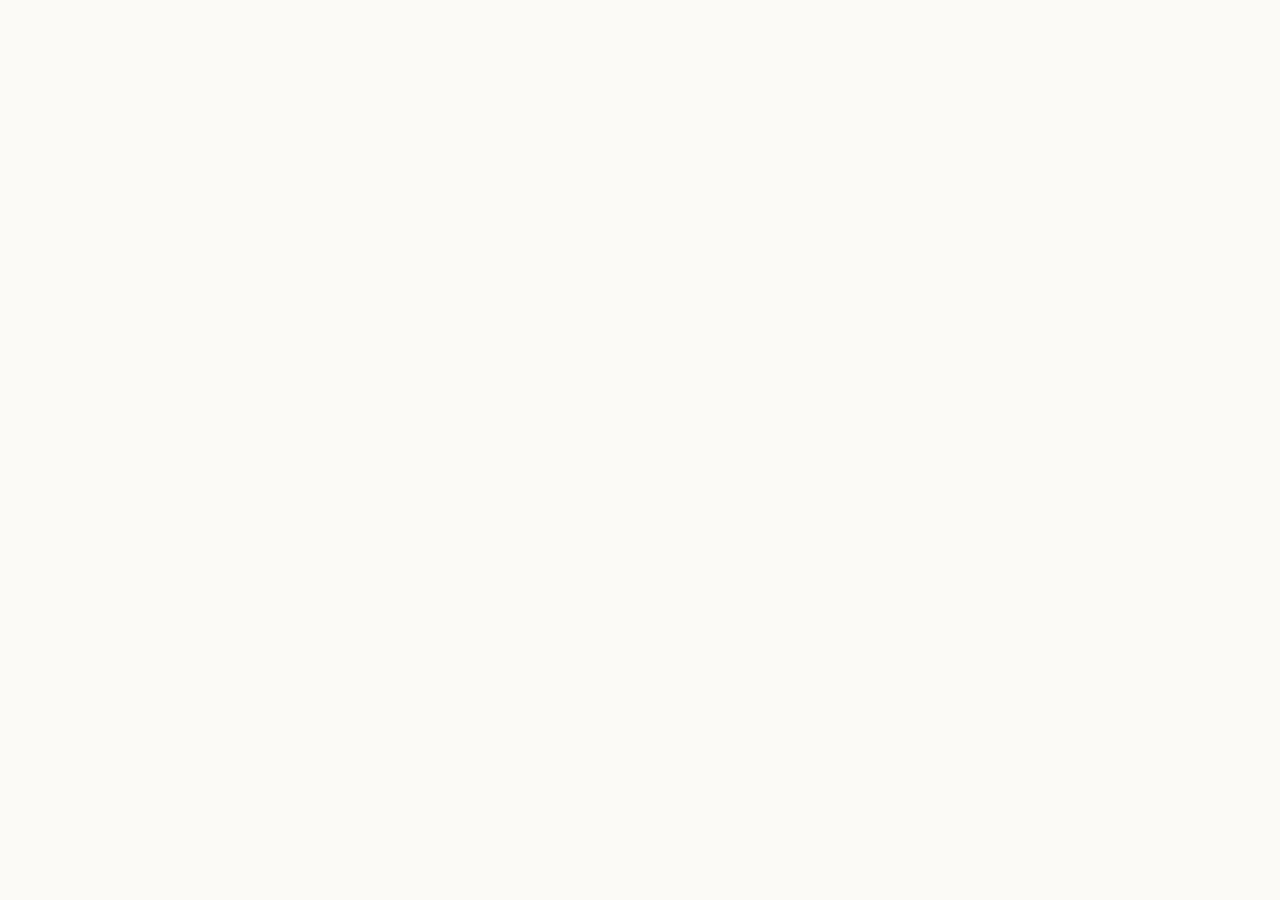
==== index.html @ 53092e8f "Initial commit" ====
<!doctype html>
<html lang="en">
<head>
  <meta charset="utf-8">
  <meta name="viewport" content="width=device-width, initial-scale=1">
  <title>Sixth Ward Tool Library</title>
  <link rel="preconnect" href="https://fonts.googleapis.com">
  <link rel="preconnect" href="https://fonts.gstatic.com" crossorigin>
  <link href="https://fonts.googleapis.com/css2?family=Inter:wght@400;500;600&family=Source+Serif+4:wght@600&display=swap" rel="stylesheet">
  <link rel="stylesheet" href="dist/styles.css">
</head>
<body class="min-h-screen bg-surface font-body text-ink antialiased">
  <!-- Screen 1: Catalog. Build this screen against SPEC.md. -->
</body>
</html>
---- dist/styles.css ----
/*! tailwindcss v4.3.3 | MIT License | https://tailwindcss.com */
@layer properties;
@layer theme, base, components, utilities;
@layer theme {
  :root, :host {
    --font-sans: -apple-system, BlinkMacSystemFont, "Segoe UI", Roboto, "Helvetica Neue",
      "Noto Sans", Arial, sans-serif, "Apple Color Emoji", "Segoe UI Emoji",
      "Segoe UI Symbol", "Noto Color Emoji";
    --font-mono: ui-monospace, SFMono-Regular, Menlo, Monaco, Consolas, "Liberation Mono",
      "Courier New", monospace;
    --default-font-family: var(--font-sans);
    --default-mono-font-family: var(--font-mono);
    --color-surface: #fbfaf7;
    --color-ink: #1c1b19;
    --color-focus: #1d4f4a;
    --font-body: "Inter", ui-sans-serif, system-ui, sans-serif;
  }
}
@layer base {
  *, ::after, ::before, ::backdrop, ::file-selector-button {
    box-sizing: border-box;
    margin: 0;
    padding: 0;
    border: 0 solid;
  }
  html, :host {
    line-height: 1.5;
    -webkit-text-size-adjust: 100%;
    tab-size: 4;
    font-family: var(--default-font-family, -apple-system, BlinkMacSystemFont, "Segoe UI", Roboto, "Helvetica Neue", "Noto Sans", Arial, sans-serif, "Apple Color Emoji", "Segoe UI Emoji", "Segoe UI Symbol", "Noto Color Emoji");
    font-feature-settings: var(--default-font-feature-settings, normal);
    font-variation-settings: var(--default-font-variation-settings, normal);
    -webkit-tap-highlight-color: transparent;
  }
  hr {
    height: 0;
    color: inherit;
    border-top-width: 1px;
  }
  abbr:where([title]) {
    -webkit-text-decoration: underline dotted;
    text-decoration: underline dotted;
  }
  h1, h2, h3, h4, h5, h6 {
    font-size: inherit;
    font-weight: inherit;
  }
  a {
    color: inherit;
    -webkit-text-decoration: inherit;
    text-decoration: inherit;
  }
  b, strong {
    font-weight: bolder;
  }
  code, kbd, samp, pre {
    font-family: var(--default-mono-font-family, ui-monospace, SFMono-Regular, Menlo, Monaco, Consolas, "Liberation Mono", "Courier New", monospace);
    font-feature-settings: var(--default-mono-font-feature-settings, normal);
    font-variation-settings: var(--default-mono-font-variation-settings, normal);
    font-size: 1em;
  }
  small {
    font-size: 80%;
  }
  sub, sup {
    font-size: 75%;
    line-height: 0;
    position: relative;
    vertical-align: baseline;
  }
  sub {
    bottom: -0.25em;
  }
  sup {
    top: -0.5em;
  }
  table {
    text-indent: 0;
    border-color: inherit;
    border-collapse: collapse;
  }
  :-moz-focusring:where(:not(iframe)) {
    outline: auto;
  }
  progress {
    vertical-align: baseline;
  }
  summary {
    display: list-item;
  }
  ol, ul, menu {
    list-style: none;
  }
  img, svg, video, canvas, audio, iframe, embed, object {
    display: block;
    vertical-align: middle;
  }
  img, video {
    max-width: 100%;
    height: auto;
  }
  button, input, select, optgroup, textarea, ::file-selector-button {
    font: inherit;
    font-feature-settings: inherit;
    font-variation-settings: inherit;
    letter-spacing: inherit;
    color: inherit;
    border-radius: 0;
    background-color: transparent;
    opacity: 1;
  }
  :where(select:is([multiple], [size])) optgroup {
    font-weight: bolder;
  }
  :where(select:is([multiple], [size])) optgroup option {
    padding-inline-start: 20px;
  }
  ::file-selector-button {
    margin-inline-end: 4px;
  }
  ::placeholder {
    opacity: 1;
  }
  @supports (not (-webkit-appearance: -apple-pay-button))  or (contain-intrinsic-size: 1px) {
    ::placeholder {
      color: currentcolor;
      @supports (color: color-mix(in lab, red, red)) {
        color: color-mix(in oklab, currentcolor 50%, transparent);
      }
    }
  }
  textarea {
    resize: vertical;
  }
  ::-webkit-search-decoration {
    -webkit-appearance: none;
  }
  ::-webkit-date-and-time-value {
    min-height: 1lh;
    text-align: inherit;
  }
  ::-webkit-datetime-edit {
    display: inline-flex;
  }
  ::-webkit-datetime-edit-fields-wrapper {
    padding: 0;
  }
  ::-webkit-datetime-edit, ::-webkit-datetime-edit-year-field, ::-webkit-datetime-edit-month-field, ::-webkit-datetime-edit-day-field, ::-webkit-datetime-edit-hour-field, ::-webkit-datetime-edit-minute-field, ::-webkit-datetime-edit-second-field, ::-webkit-datetime-edit-millisecond-field, ::-webkit-datetime-edit-meridiem-field {
    padding-block: 0;
  }
  ::-webkit-calendar-picker-indicator {
    line-height: 1;
  }
  :-moz-ui-invalid {
    box-shadow: none;
  }
  button, input:where([type="button"], [type="reset"], [type="submit"]), ::file-selector-button {
    appearance: button;
  }
  ::-webkit-inner-spin-button, ::-webkit-outer-spin-button {
    height: auto;
  }
  [hidden]:where(:not([hidden="until-found"])) {
    display: none !important;
  }
}
@layer utilities {
  .visible {
    visibility: visible;
  }
  .static {
    position: static;
  }
  .block {
    display: block;
  }
  .grid {
    display: grid;
  }
  .min-h-screen {
    min-height: 100vh;
  }
  .bg-surface {
    background-color: var(--color-surface);
  }
  .font-body {
    font-family: var(--font-body);
  }
  .text-ink {
    color: var(--color-ink);
  }
  .antialiased {
    -webkit-font-smoothing: antialiased;
    -moz-osx-font-smoothing: grayscale;
  }
  .filter {
    filter: var(--tw-blur,) var(--tw-brightness,) var(--tw-contrast,) var(--tw-grayscale,) var(--tw-hue-rotate,) var(--tw-invert,) var(--tw-saturate,) var(--tw-sepia,) var(--tw-drop-shadow,);
  }
}
@layer base {
  :focus-visible {
    outline: 2px solid var(--color-focus);
    outline-offset: 2px;
  }
}
@property --tw-blur {
  syntax: "*";
  inherits: false;
}
@property --tw-brightness {
  syntax: "*";
  inherits: false;
}
@property --tw-contrast {
  syntax: "*";
  inherits: false;
}
@property --tw-grayscale {
  syntax: "*";
  inherits: false;
}
@property --tw-hue-rotate {
  syntax: "*";
  inherits: false;
}
@property --tw-invert {
  syntax: "*";
  inherits: false;
}
@property --tw-opacity {
  syntax: "*";
  inherits: false;
}
@property --tw-saturate {
  syntax: "*";
  inherits: false;
}
@property --tw-sepia {
  syntax: "*";
  inherits: false;
}
@property --tw-drop-shadow {
  syntax: "*";
  inherits: false;
}
@property --tw-drop-shadow-color {
  syntax: "*";
  inherits: false;
}
@property --tw-drop-shadow-alpha {
  syntax: "<percentage>";
  inherits: false;
  initial-value: 100%;
}
@property --tw-drop-shadow-size {
  syntax: "*";
  inherits: false;
}
@layer properties {
  @supports ((-webkit-hyphens: none) and (not (margin-trim: inline))) or ((-moz-orient: inline) and (not (color:rgb(from red r g b)))) {
    *, ::before, ::after, ::backdrop {
      --tw-blur: initial;
      --tw-brightness: initial;
      --tw-contrast: initial;
      --tw-grayscale: initial;
      --tw-hue-rotate: initial;
      --tw-invert: initial;
      --tw-opacity: initial;
      --tw-saturate: initial;
      --tw-sepia: initial;
      --tw-drop-shadow: initial;
      --tw-drop-shadow-color: initial;
      --tw-drop-shadow-alpha: 100%;
      --tw-drop-shadow-size: initial;
    }
  }
}
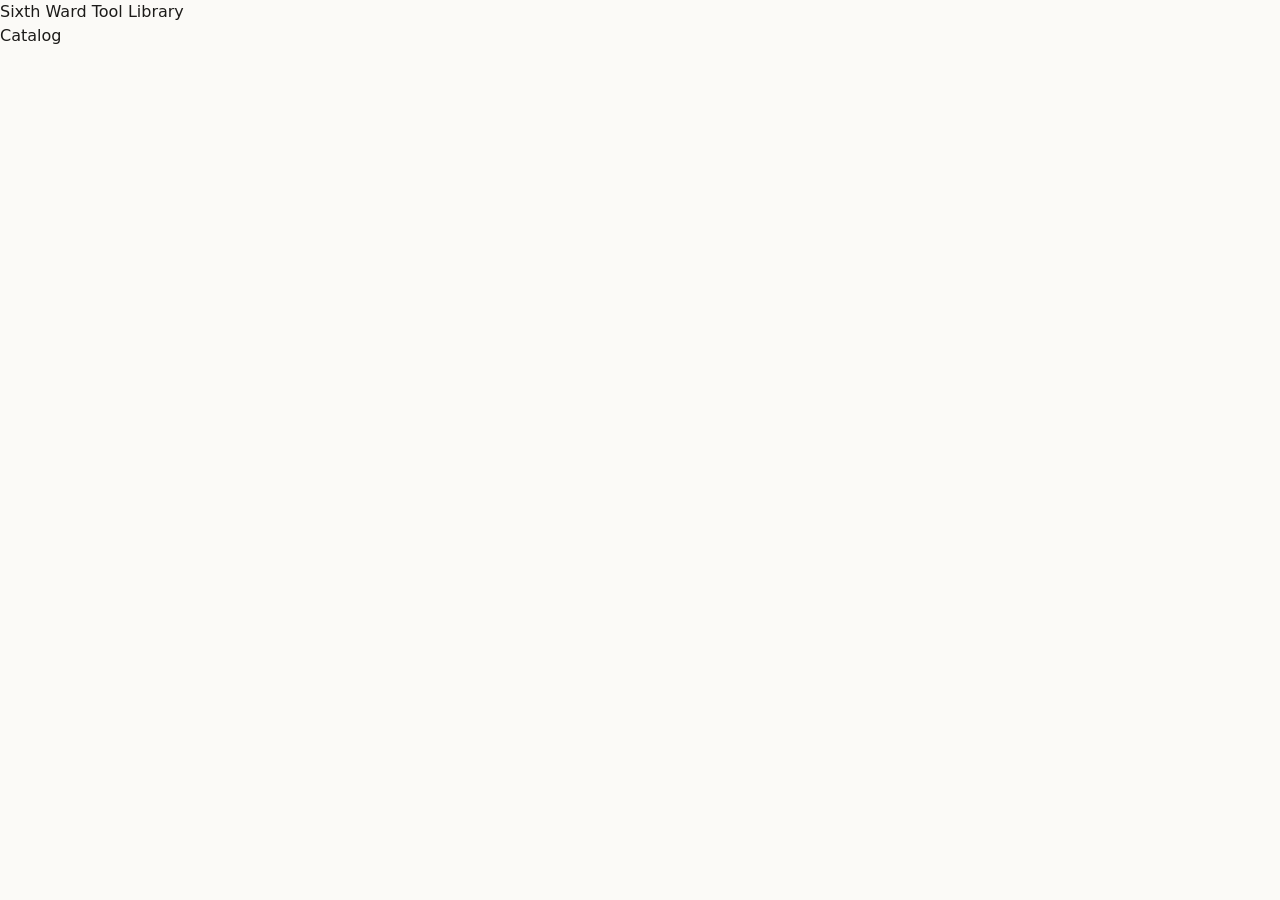
==== commit d6e870db: "Add catalog header per spec" ====
--- a/index.html
+++ b/index.html
@@ -10,6 +10,19 @@
   <link rel="stylesheet" href="dist/styles.css">
 </head>
 <body class="min-h-screen bg-surface font-body text-ink antialiased">
+  <header class="border-b border-border bg-surface">
+    <div class="mx-auto flex max-w-6xl flex-col gap-sm px-md py-lg md:flex-row md:items-center md:justify-between md:px-xl md:py-xl">
+      <h1 class="font-display text-xl leading-tight text-ink">Sixth Ward Tool Library</h1>
+      <nav aria-label="Primary navigation">
+        <a
+          href="#catalog"
+          class="inline-flex items-center rounded-sm border border-border bg-surface-raised px-sm py-xs text-sm font-medium text-accent transition-colors duration-150 hover:bg-surface hover:text-accent-hover focus-visible:outline-2 focus-visible:outline-offset-2"
+        >
+          Catalog
+        </a>
+      </nav>
+    </div>
+  </header>
   <!-- Screen 1: Catalog. Build this screen against SPEC.md. -->
 </body>
 </html>
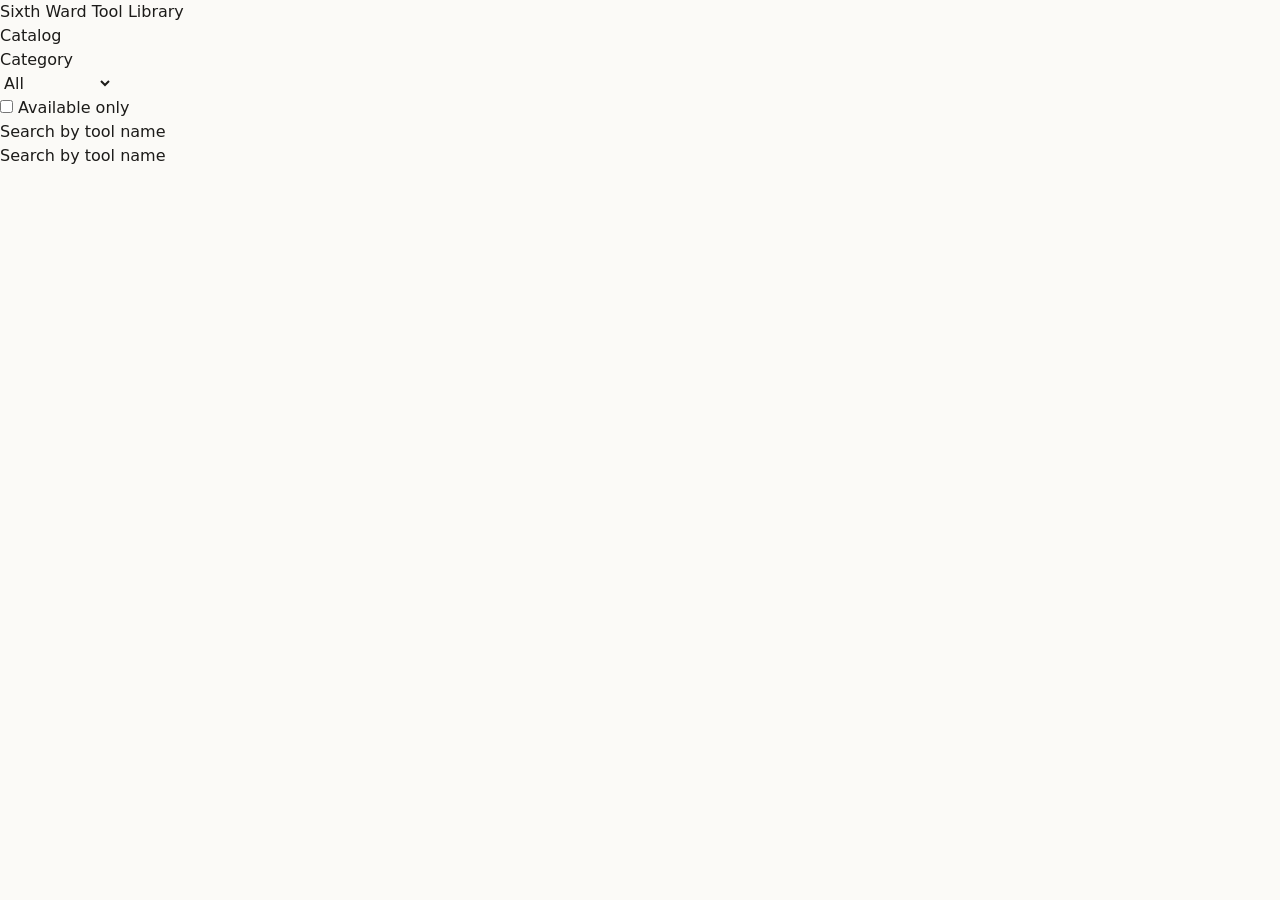
==== commit d75038b4: "Add catalog filter bar per spec" ====
--- a/index.html
+++ b/index.html
@@ -24,5 +24,33 @@
     </div>
   </header>
   <!-- Screen 1: Catalog. Build this screen against SPEC.md. -->
+  <main class="mx-auto max-w-6xl px-md py-lg md:px-xl md:py-xl">
+    <section aria-label="Catalog filters" class="rounded-card border border-border bg-surface-raised p-md shadow-sm md:p-lg">
+      <div class="flex flex-col gap-md md:flex-row md:items-end">
+        <div class="flex-1">
+          <label for="category-filter" class="mb-xs block text-sm font-medium text-ink">Category</label>
+          <select id="category-filter" name="category" class="w-full rounded-sm border border-border bg-surface px-sm py-xs text-base text-ink shadow-none outline-none transition-colors duration-150 focus-visible:outline-2 focus-visible:outline-offset-2">
+            <option value="all">All</option>
+            <option value="hand-tools">Hand tools</option>
+            <option value="power-tools">Power tools</option>
+            <option value="yard">Yard</option>
+            <option value="plumbing">Plumbing</option>
+            <option value="automotive">Automotive</option>
+            <option value="ladders">Ladders</option>
+          </select>
+        </div>
+
+        <div class="flex items-center gap-sm md:pb-1">
+          <input id="available-only" name="availableOnly" type="checkbox" class="h-4 w-4 rounded-sm border border-border accent-accent" aria-label="Available only" />
+          <label for="available-only" class="text-sm font-medium text-ink">Available only</label>
+        </div>
+
+        <div class="flex-1">
+          <label for="name-filter" class="mb-xs block text-sm font-medium text-ink">Search by tool name</label>
+          <input id="name-filter" name="name" type="text" placeholder="Search by tool name" class="w-full rounded-sm border border-border bg-surface px-sm py-xs text-base text-ink placeholder:text-ink-muted outline-none transition-colors duration-150 focus-visible:outline-2 focus-visible:outline-offset-2" />
+        </div>
+      </div>
+    </section>
+  </main>
 </body>
 </html>
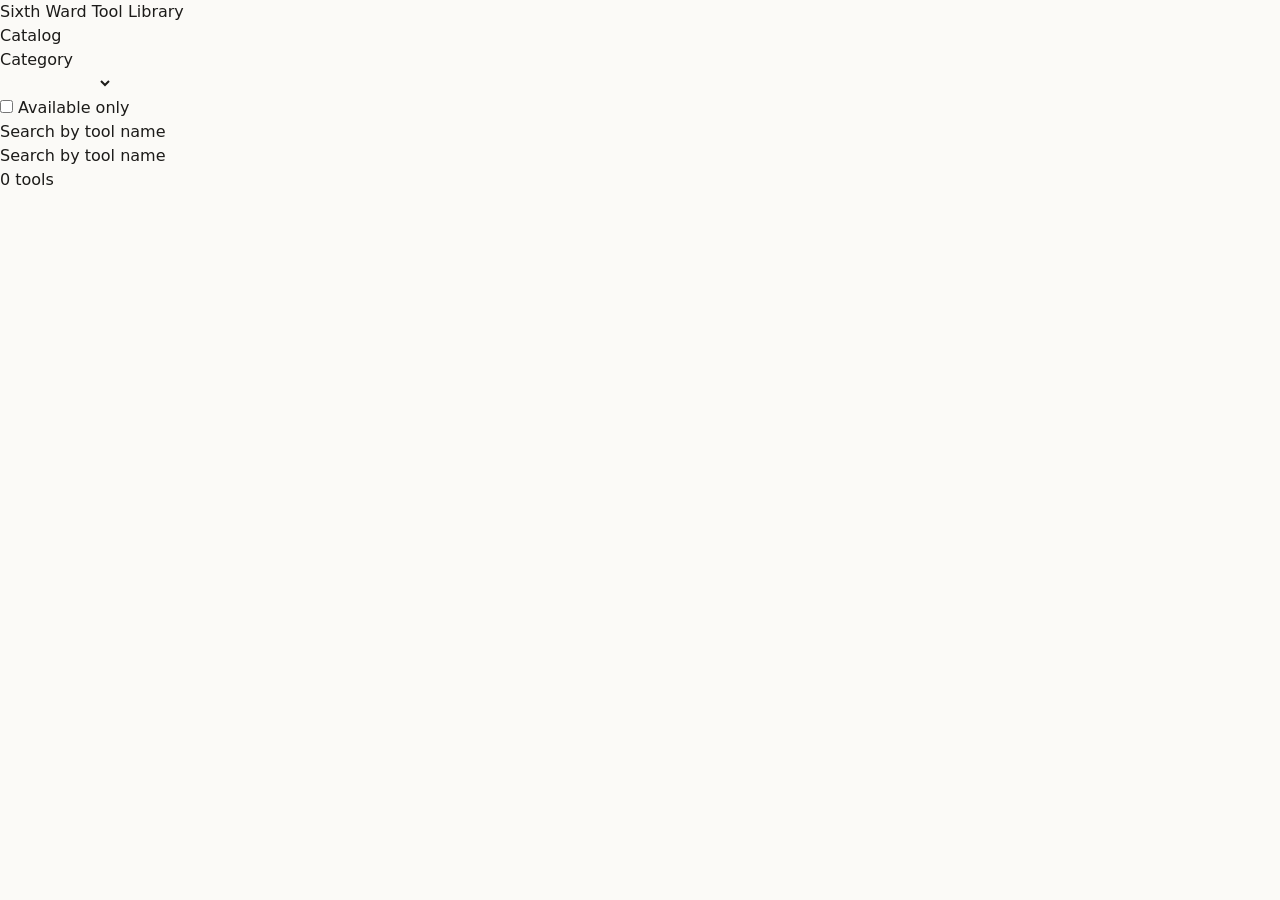
==== commit f3710717: "Build catalog results grid with filters and meta line logic" ====
--- a/index.html
+++ b/index.html
@@ -29,15 +29,7 @@
       <div class="flex flex-col gap-md md:flex-row md:items-end">
         <div class="flex-1">
           <label for="category-filter" class="mb-xs block text-sm font-medium text-ink">Category</label>
-          <select id="category-filter" name="category" class="w-full rounded-sm border border-border bg-surface px-sm py-xs text-base text-ink shadow-none outline-none transition-colors duration-150 focus-visible:outline-2 focus-visible:outline-offset-2">
-            <option value="all">All</option>
-            <option value="hand-tools">Hand tools</option>
-            <option value="power-tools">Power tools</option>
-            <option value="yard">Yard</option>
-            <option value="plumbing">Plumbing</option>
-            <option value="automotive">Automotive</option>
-            <option value="ladders">Ladders</option>
-          </select>
+          <select id="category-filter" name="category" class="w-full rounded-sm border border-border bg-surface px-sm py-xs text-base text-ink shadow-none outline-none transition-colors duration-150 focus-visible:outline-2 focus-visible:outline-offset-2"></select>
         </div>
 
         <div class="flex items-center gap-sm md:pb-1">
@@ -51,6 +43,171 @@
         </div>
       </div>
     </section>
+
+    <div class="mt-lg">
+      <p id="result-count" class="text-sm font-medium text-ink" aria-live="polite">0 tools</p>
+      <div id="tool-grid" class="tool-grid mt-md grid grid-cols-1 gap-md" aria-live="polite"></div>
+    </div>
   </main>
+
+  <style>
+    .tool-grid {
+      grid-template-columns: repeat(1, minmax(0, 1fr));
+    }
+
+    @media (min-width: 90rem) {
+      .tool-grid {
+        grid-template-columns: repeat(3, minmax(0, 1fr));
+      }
+    }
+  </style>
+
+  <script>
+    const categoryFilter = document.getElementById('category-filter');
+    const availableOnlyToggle = document.getElementById('available-only');
+    const nameFilter = document.getElementById('name-filter');
+    const resultCount = document.getElementById('result-count');
+    const toolGrid = document.getElementById('tool-grid');
+
+    const categories = [];
+    let allTools = [];
+
+    const statusClasses = {
+      available: 'bg-status-available-bg text-status-available',
+      checked_out: 'bg-status-hold-bg text-status-hold',
+      repair: 'bg-status-repair-bg text-status-repair'
+    };
+
+    const statusLabels = {
+      available: 'Available',
+      checked_out: 'Checked out',
+      repair: 'Out for repair'
+    };
+
+    function formatDate(dateString) {
+      const date = new Date(dateString + 'T00:00:00');
+      return new Intl.DateTimeFormat('en-US', { month: 'long', day: 'numeric' }).format(date);
+    }
+
+    function getMetaLine(tool) {
+      if (tool.availability === 'checked_out' && tool.due_back) {
+        return `Due back ${formatDate(tool.due_back)}`;
+      }
+
+      if (tool.availability === 'repair') {
+        return 'Currently unavailable';
+      }
+
+      const flags = [];
+      if (tool.members_only) flags.push('Members only');
+      if (tool.requires_orientation) flags.push('Orientation required');
+      if (tool.deposit > 0) flags.push(`Deposit $${tool.deposit}`);
+
+      if (flags.length > 0) {
+        return flags.join('. ');
+      }
+
+      return 'No deposit';
+    }
+
+    function populateCategories(data) {
+      categoryFilter.innerHTML = '';
+
+      data.categories.forEach((category) => {
+        const option = document.createElement('option');
+        option.value = category.id;
+        option.textContent = category.label;
+        categoryFilter.appendChild(option);
+      });
+
+      categories.length = 0;
+      categories.push(...data.categories);
+    }
+
+    function getVisibleTools() {
+      const selectedCategory = categoryFilter.value;
+      const searchTerm = nameFilter.value.trim().toLowerCase();
+
+      return allTools.filter((tool) => {
+        if (selectedCategory !== 'all' && tool.category !== selectedCategory) {
+          return false;
+        }
+
+        if (availableOnlyToggle.checked && tool.availability !== 'available') {
+          return false;
+        }
+
+        if (searchTerm && !tool.name.toLowerCase().includes(searchTerm)) {
+          return false;
+        }
+
+        return true;
+      });
+    }
+
+    function renderTools() {
+      const visibleTools = getVisibleTools();
+      resultCount.textContent = `${visibleTools.length} tool${visibleTools.length === 1 ? '' : 's'}`;
+
+      toolGrid.innerHTML = '';
+
+      visibleTools.forEach((tool) => {
+        const categoryLabel = categories.find((category) => category.id === tool.category)?.label || tool.category;
+
+        const card = document.createElement('article');
+        card.className = 'rounded-card border border-border bg-surface-raised p-md shadow-sm';
+
+        const icon = document.createElement('img');
+        icon.src = `images/${tool.category}.svg`;
+        icon.alt = `${categoryLabel} icon`;
+        icon.className = 'h-12 w-12 rounded-sm object-contain';
+
+        const iconWrap = document.createElement('div');
+        iconWrap.className = 'mb-sm';
+        iconWrap.appendChild(icon);
+
+        const label = document.createElement('p');
+        label.className = 'text-xs font-medium uppercase tracking-wide text-ink-muted';
+        label.textContent = categoryLabel;
+
+        const name = document.createElement('h2');
+        name.className = 'text-lg font-semibold text-ink';
+        name.textContent = tool.name;
+
+        const badge = document.createElement('span');
+        badge.className = `inline-flex w-fit items-center rounded-full px-sm py-xs text-xs font-medium ${statusClasses[tool.availability] || 'bg-surface text-ink-muted'}`;
+        badge.textContent = statusLabels[tool.availability] || 'Available';
+
+        const metaLine = document.createElement('p');
+        metaLine.className = 'mt-sm text-sm text-ink-muted';
+        metaLine.textContent = getMetaLine(tool);
+
+        card.append(iconWrap, label, name, badge, metaLine);
+        toolGrid.appendChild(card);
+      });
+    }
+
+    fetch('./data/tools.json')
+      .then((response) => {
+        if (!response.ok) {
+          throw new Error('Unable to load catalog data');
+        }
+        return response.json();
+      })
+      .then((data) => {
+        populateCategories(data);
+        allTools = data.tools.filter((tool) => tool.availability !== 'retired');
+        categoryFilter.value = 'all';
+        renderTools();
+      })
+      .catch((error) => {
+        console.error(error);
+        resultCount.textContent = 'Unable to load tools';
+      });
+
+    categoryFilter.addEventListener('change', renderTools);
+    availableOnlyToggle.addEventListener('change', renderTools);
+    nameFilter.addEventListener('input', renderTools);
+  </script>
 </body>
 </html>
